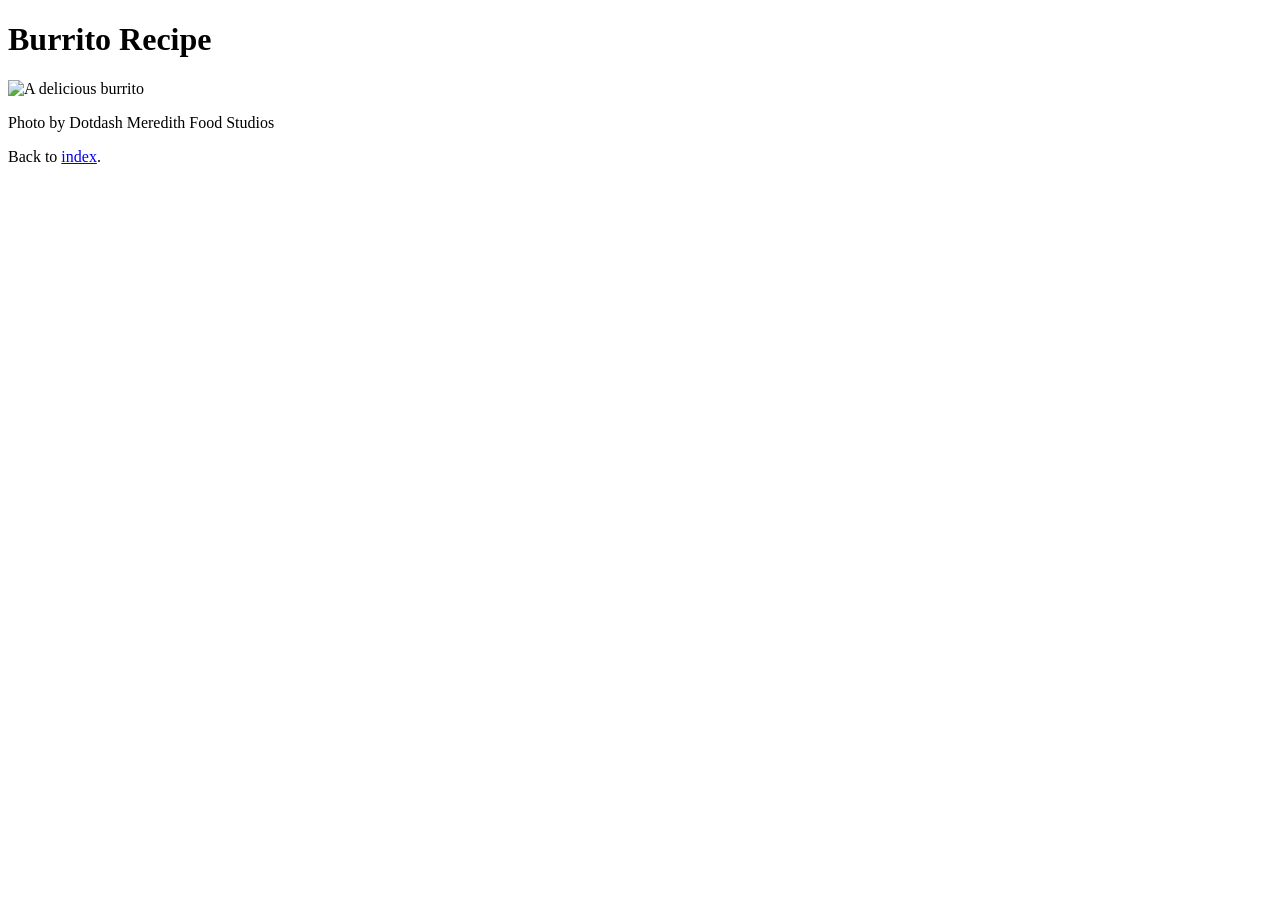
==== recipes/burrito.html @ a629de93 "Add index.html and burrito.html Add index.html and burrito.html. Establish basic structure of the we" ====
<!DOCTYPE html>
<html lang="en">
<head>
    <meta charset="UTF-8">
    <meta name="viewport" content="width=device-width, initial-scale=1.0">
    <title>Burrito</title>
</head>
<body>
    <h1>Burrito Recipe</h1>
    <img src="https://imagesvc.meredithcorp.io/v3/mm/image?url=https%3A%2F%2Fstatic.onecms.io%2Fwp-content%2Fuploads%2Fsites%2F43%2F2023%2F01%2F30%2F14041-delicious-black-bean-burritos-ddmfs-3x2-008.jpg&q=60&c=sc&poi=auto&orient=true&h=512" alt="A delicious burrito">
    <p>Photo by Dotdash Meredith Food Studios</p>
    <p>Back to <a href="../index.html">index</a>.</p>
</body>
</html>
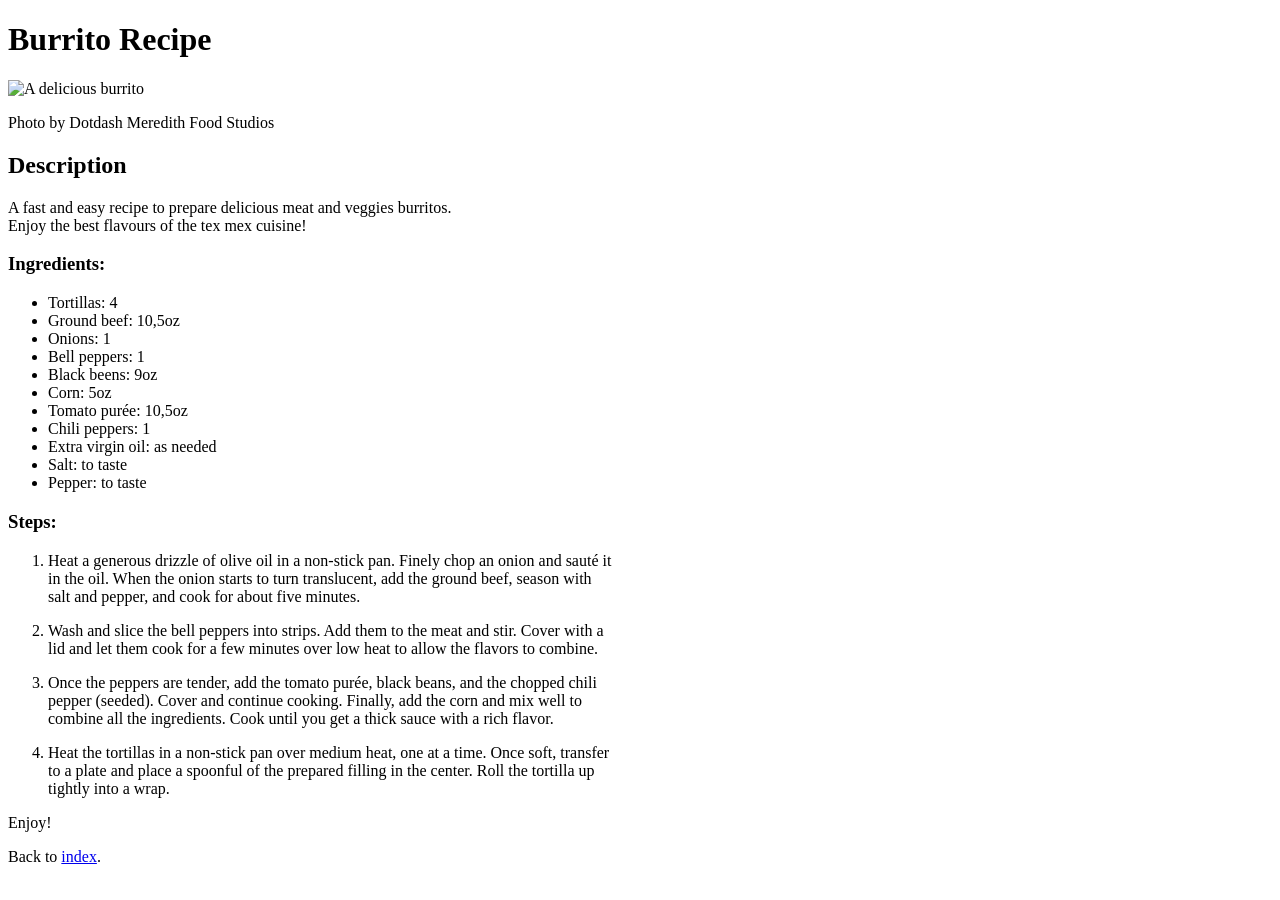
==== commit 6fd0010c: "Add photos to recipes and finish burrito.html" ====
--- a/recipes/burrito.html
+++ b/recipes/burrito.html
@@ -9,6 +9,56 @@
     <h1>Burrito Recipe</h1>
     <img src="https://imagesvc.meredithcorp.io/v3/mm/image?url=https%3A%2F%2Fstatic.onecms.io%2Fwp-content%2Fuploads%2Fsites%2F43%2F2023%2F01%2F30%2F14041-delicious-black-bean-burritos-ddmfs-3x2-008.jpg&q=60&c=sc&poi=auto&orient=true&h=512" alt="A delicious burrito">
     <p>Photo by Dotdash Meredith Food Studios</p>
+    <h2>Description</h2>
+    <p>
+        A fast and easy recipe to prepare delicious meat and veggies burritos.<br>
+        Enjoy the best flavours of the tex mex cuisine!
+    </p>
+    <h3>Ingredients:</h3>
+    <ul>
+        <li>Tortillas: 4</li>
+        <li>Ground beef: 10,5oz</li>
+        <li>Onions: 1</li>
+        <li>Bell peppers: 1</li>
+        <li>Black beens: 9oz</li>
+        <li>Corn: 5oz</li>
+        <li>Tomato purée: 10,5oz</li>
+        <li>Chili peppers: 1</li>
+        <li>Extra virgin oil: as needed</li>
+        <li>Salt: to taste</li>
+        <li>Pepper: to taste</li>
+    </ul>
+    <h3>Steps:</h3>
+    <ol>
+        <li>
+            <p>
+                Heat a generous drizzle of olive oil in a non-stick pan. Finely chop an onion and sauté it<br>
+                in the oil. When the onion starts to turn translucent, add the ground beef, season with<br>
+                salt and pepper, and cook for about five minutes.
+            </p>
+        </li>
+        <li>
+            <p>
+                Wash and slice the bell peppers into strips. Add them to the meat and stir. Cover with a<br>
+                lid and let them cook for a few minutes over low heat to allow the flavors to combine.
+            </p>
+        </li>
+        <li>
+            <p>
+                Once the peppers are tender, add the tomato purée, black beans, and the chopped chili<br>
+                pepper (seeded). Cover and continue cooking. Finally, add the corn and mix well to<br>
+                combine all the ingredients. Cook until you get a thick sauce with a rich flavor.
+            </p>
+        </li>
+        <li>
+            <p>
+                Heat the tortillas in a non-stick pan over medium heat, one at a time. Once soft, transfer<br>
+                to a plate and place a spoonful of the prepared filling in the center. Roll the tortilla up<br>
+                tightly into a wrap.
+            </p>
+        </li>
+    </ol>
+    <p>Enjoy!</p>
     <p>Back to <a href="../index.html">index</a>.</p>
 </body>
 </html>
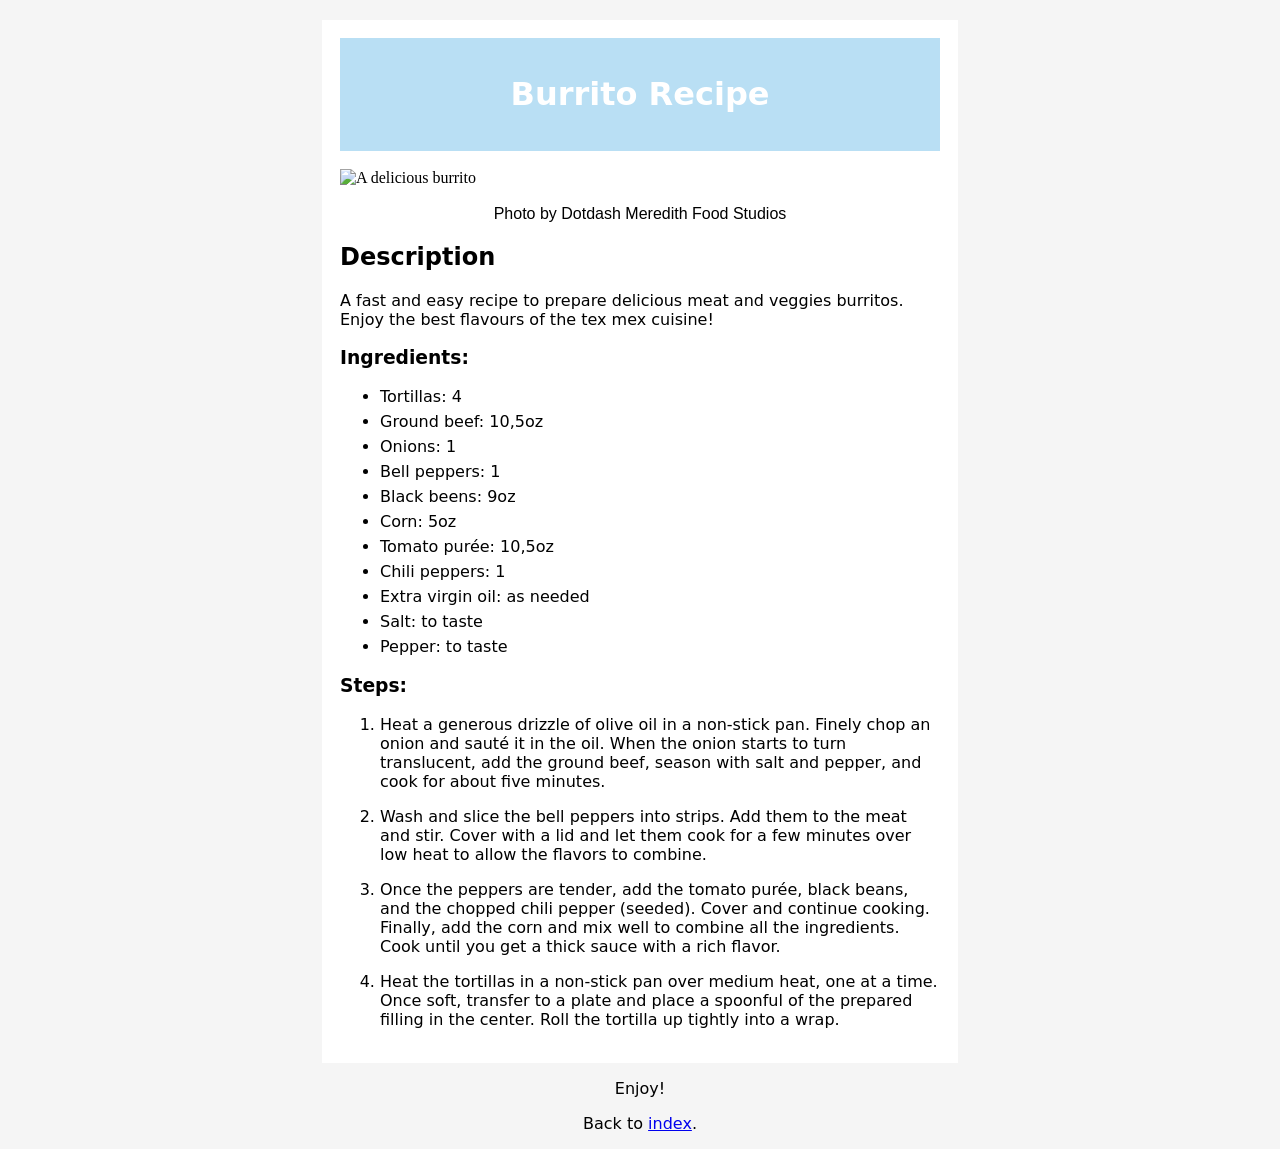
==== commit 3dc2b2dc: "Add style to website homepage and recipe pages Establish reusable html layout to accomodate future r" ====
--- a/recipes/burrito.html
+++ b/recipes/burrito.html
@@ -4,61 +4,69 @@
     <meta charset="UTF-8">
     <meta name="viewport" content="width=device-width, initial-scale=1.0">
     <title>Burrito</title>
+    <link rel="stylesheet" href="../style.css">
 </head>
 <body>
-    <h1>Burrito Recipe</h1>
-    <img src="https://imagesvc.meredithcorp.io/v3/mm/image?url=https%3A%2F%2Fstatic.onecms.io%2Fwp-content%2Fuploads%2Fsites%2F43%2F2023%2F01%2F30%2F14041-delicious-black-bean-burritos-ddmfs-3x2-008.jpg&q=60&c=sc&poi=auto&orient=true&h=512" alt="A delicious burrito">
-    <p>Photo by Dotdash Meredith Food Studios</p>
-    <h2>Description</h2>
-    <p>
-        A fast and easy recipe to prepare delicious meat and veggies burritos.<br>
-        Enjoy the best flavours of the tex mex cuisine!
-    </p>
-    <h3>Ingredients:</h3>
-    <ul>
-        <li>Tortillas: 4</li>
-        <li>Ground beef: 10,5oz</li>
-        <li>Onions: 1</li>
-        <li>Bell peppers: 1</li>
-        <li>Black beens: 9oz</li>
-        <li>Corn: 5oz</li>
-        <li>Tomato purée: 10,5oz</li>
-        <li>Chili peppers: 1</li>
-        <li>Extra virgin oil: as needed</li>
-        <li>Salt: to taste</li>
-        <li>Pepper: to taste</li>
-    </ul>
-    <h3>Steps:</h3>
-    <ol>
-        <li>
+    <div class="recipe-card">
+        <div class="recipe-title"><h1>Burrito Recipe</h1></div>
+        <div class="recipe-image"><img src="https://imagesvc.meredithcorp.io/v3/mm/image?url=https%3A%2F%2Fstatic.onecms.io%2Fwp-content%2Fuploads%2Fsites%2F43%2F2023%2F01%2F30%2F14041-delicious-black-bean-burritos-ddmfs-3x2-008.jpg&q=60&c=sc&poi=auto&orient=true&h=512" alt="A delicious burrito" width="600"></div>
+        <div class="recipe-image-description"><p>Photo by Dotdash Meredith Food Studios</p></div>
+        <div class="recipe-primary-headings"><h2>Description</h2></div>
+        <div class="recipe-description">
             <p>
-                Heat a generous drizzle of olive oil in a non-stick pan. Finely chop an onion and sauté it<br>
-                in the oil. When the onion starts to turn translucent, add the ground beef, season with<br>
-                salt and pepper, and cook for about five minutes.
+                A fast and easy recipe to prepare delicious meat and veggies burritos.<br>
+                Enjoy the best flavours of the tex mex cuisine!
             </p>
-        </li>
-        <li>
-            <p>
-                Wash and slice the bell peppers into strips. Add them to the meat and stir. Cover with a<br>
-                lid and let them cook for a few minutes over low heat to allow the flavors to combine.
-            </p>
-        </li>
-        <li>
-            <p>
-                Once the peppers are tender, add the tomato purée, black beans, and the chopped chili<br>
-                pepper (seeded). Cover and continue cooking. Finally, add the corn and mix well to<br>
-                combine all the ingredients. Cook until you get a thick sauce with a rich flavor.
-            </p>
-        </li>
-        <li>
-            <p>
-                Heat the tortillas in a non-stick pan over medium heat, one at a time. Once soft, transfer<br>
-                to a plate and place a spoonful of the prepared filling in the center. Roll the tortilla up<br>
-                tightly into a wrap.
-            </p>
-        </li>
-    </ol>
-    <p>Enjoy!</p>
-    <p>Back to <a href="../index.html">index</a>.</p>
+        </div>
+        <div class="recipe-ingredients">
+            <div class="recipe-secondary-headings"><h3>Ingredients:</h3></div>
+            <div class="recipe-list">
+                <ul>
+                    <li class="l2">Tortillas: 4</li>
+                    <li class="l2">Ground beef: 10,5oz</li>
+                    <li class="l2">Onions: 1</li>
+                    <li class="l2">Bell peppers: 1</li>
+                    <li class="l2">Black beens: 9oz</li>
+                    <li class="l2">Corn: 5oz</li>
+                    <li class="l2">Tomato purée: 10,5oz</li>
+                    <li class="l2">Chili peppers: 1</li>
+                    <li class="l2">Extra virgin oil: as needed</li>
+                    <li class="l2">Salt: to taste</li>
+                    <li class="l2">Pepper: to taste</li>
+                </ul>
+            </div>
+        </div>
+        <div class="recipe-steps">
+            <div class="recipe-secondary-headings"><h3>Steps:</h3></div>
+            <div class="recipe-steps-list">
+                <ol>
+                    <li class="l3">
+                        <p>
+                            Heat a generous drizzle of olive oil in a non-stick pan. Finely chop an onion and sauté it in the oil. When the onion starts to turn translucent, add the ground beef, season with salt and pepper, and cook for about five minutes.
+                        </p>
+                    </li>
+                    <li class="l3">
+                        <p>
+                            Wash and slice the bell peppers into strips. Add them to the meat and stir. Cover with a lid and let them cook for a few minutes over low heat to allow the flavors to combine.
+                        </p>
+                    </li>
+                    <li class="l3">
+                        <p>
+                            Once the peppers are tender, add the tomato purée, black beans, and the chopped chili pepper (seeded). Cover and continue cooking. Finally, add the corn and mix well to combine all the ingredients. Cook until you get a thick sauce with a rich flavor.
+                        </p>
+                    </li>
+                    <li class="l3">
+                        <p>
+                            Heat the tortillas in a non-stick pan over medium heat, one at a time. Once soft, transfer to a plate and place a spoonful of the prepared filling in the center. Roll the tortilla up tightly into a wrap.
+                        </p>
+                    </li>
+                </ol>
+            </div>
+        </div>
+    </div>
+    <div class="footer">
+        <p>Enjoy!</p>
+        <p>Back to <a href="../index.html">index</a>.</p>
+    </div>
 </body>
 </html>
--- a/style.css
+++ b/style.css
@@ -0,0 +1,100 @@
+body {
+    background: #F5F5F5;
+}
+
+.container {
+    box-sizing: border-box;
+    width: 500px;
+    padding: 18px;
+    margin: auto;
+    background: white;
+
+}
+
+.heading {
+    font-family: system-ui, "Segoe UI", Roboto, Helvetica, Arial, sans-serif, "Apple Color Emoji", "Segoe UI Emoji", "Segoe UI Symbol";
+    text-align: center;
+    padding: 16px;
+    background-color: #B9DFF4;
+    color: #FFFFF4;
+}
+
+.list {
+    background-color: #FAF0F0;
+    margin-top: 18px;
+    padding: 16px;
+}
+
+.unordered-list {
+    margin-left: 130px;
+}
+
+.l1 {
+    margin-top: 20px;
+    font-size: 24px;
+    font-family: 'Times New Roman', Times, serif;
+}
+
+.homepage-image {
+    margin-top: 18px;
+}
+
+/* Common css for recipe pages */
+
+.recipe-card {
+    width: 600px;
+    background-color: white;
+    margin: auto;
+    margin-top: 20px;
+    padding: 18px;
+}
+
+.recipe-title {
+    text-align: center;
+    font-family: system-ui, "Segoe UI", Roboto, Helvetica, Arial, sans-serif, "Apple Color Emoji", "Segoe UI Emoji", "Segoe UI Symbol";
+    background-color: #B9DFF4;
+    padding: 16px;
+    color: white;
+}
+
+.recipe-image{
+    margin-top: 18px;
+}
+
+.recipe-image-description {
+    margin-top: 18px;
+    text-align: center;
+    font-family: 'Segoe UI', Tahoma, Geneva, Verdana, sans-serif;
+}
+
+.recipe-primary-headings {
+    margin-top: 18px;
+    font-family: system-ui, "Segoe UI", Roboto, Helvetica, Arial, sans-serif, "Apple Color Emoji", "Segoe UI Emoji", "Segoe UI Symbol";
+}
+
+.recipe-description {
+    margin-top: 18px;
+    font-family: system-ui, -apple-system, BlinkMacSystemFont, 'Segoe UI', Roboto, Oxygen, Ubuntu, Cantarell, 'Open Sans', 'Helvetica Neue', sans-serif;
+}
+
+.recipe-secondary-headings {
+    font-family: system-ui, "Segoe UI", Roboto, Helvetica, Arial, sans-serif, "Apple Color Emoji", "Segoe UI Emoji", "Segoe UI Symbol";
+    margin-top: 18px;
+}
+
+.recipe-list {
+    font-family: system-ui, -apple-system, BlinkMacSystemFont, 'Segoe UI', Roboto, Oxygen, Ubuntu, Cantarell, 'Open Sans', 'Helvetica Neue', sans-serif;
+}
+
+.l2 {
+    margin-top: 6px;
+}
+
+.recipe-steps-list {
+    font-family: system-ui, -apple-system, BlinkMacSystemFont, 'Segoe UI', Roboto, Oxygen, Ubuntu, Cantarell, 'Open Sans', 'Helvetica Neue', sans-serif;
+}
+
+.footer {
+    text-align: center;
+    font-family: system-ui, "Segoe UI", Roboto, Helvetica, Arial, sans-serif, "Apple Color Emoji", "Segoe UI Emoji", "Segoe UI Symbol";
+}
